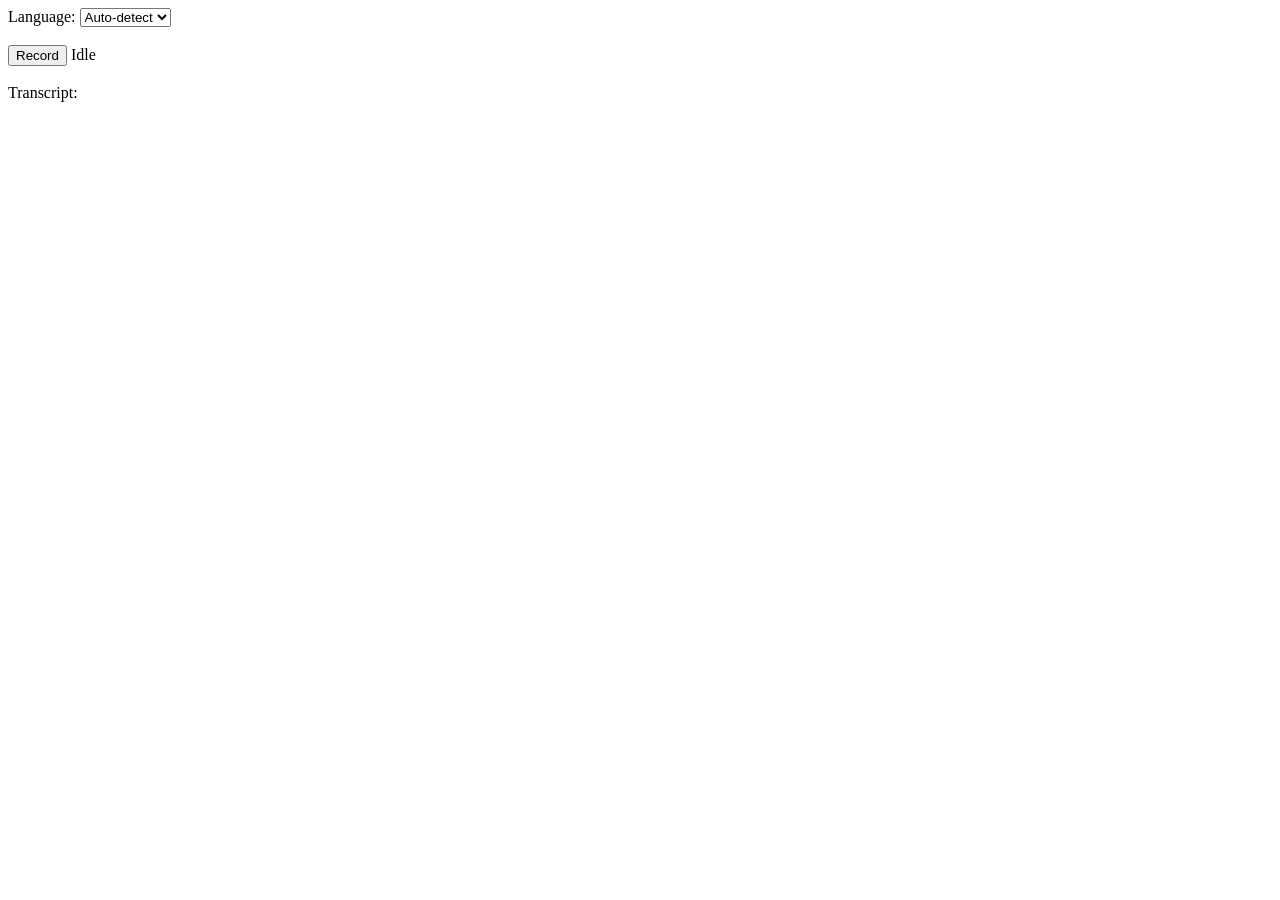
==== public/src/index.html @ 533ae06b "init: bare whisper demo" ====
<!DOCTYPE html>
<html lang="en">
<head>
  <meta charset="UTF-8">
  <title>Whisper Minimal Demo</title>
</head>
<body>
  <label for="language_select">Language:</label>
  <select id="language_select">
    <option value="">Auto-detect</option>
    <option value="en">English</option>
    <option value="es">Spanish</option>
    <option value="fr">French</option>
    <option value="de">German</option>
    <option value="it">Italian</option>
    <option value="pt">Portuguese</option>
    <option value="pl">Polish</option>
    <option value="nl">Dutch</option>
    <option value="sv">Swedish</option>
    <option value="no">Norwegian</option>
    <option value="da">Danish</option>
    <option value="fi">Finnish</option>
    <option value="ru">Russian</option>
    <option value="uk">Ukrainian</option>
    <option value="tr">Turkish</option>
    <option value="ar">Arabic</option>
    <option value="hi">Hindi</option>
    <option value="zh">Chinese</option>
    <option value="ja">Japanese</option>
    <option value="ko">Korean</option>
  </select>
  <br><br>
  <button id="record_button" type="button">Record</button>
  <span id="record_status">Idle</span>
  <br><br>
  <label for="transcript">Transcript:</label>
  <div id="transcript"></div>
  <script src="/assets/js/script.js"></script>
</body>
</html>
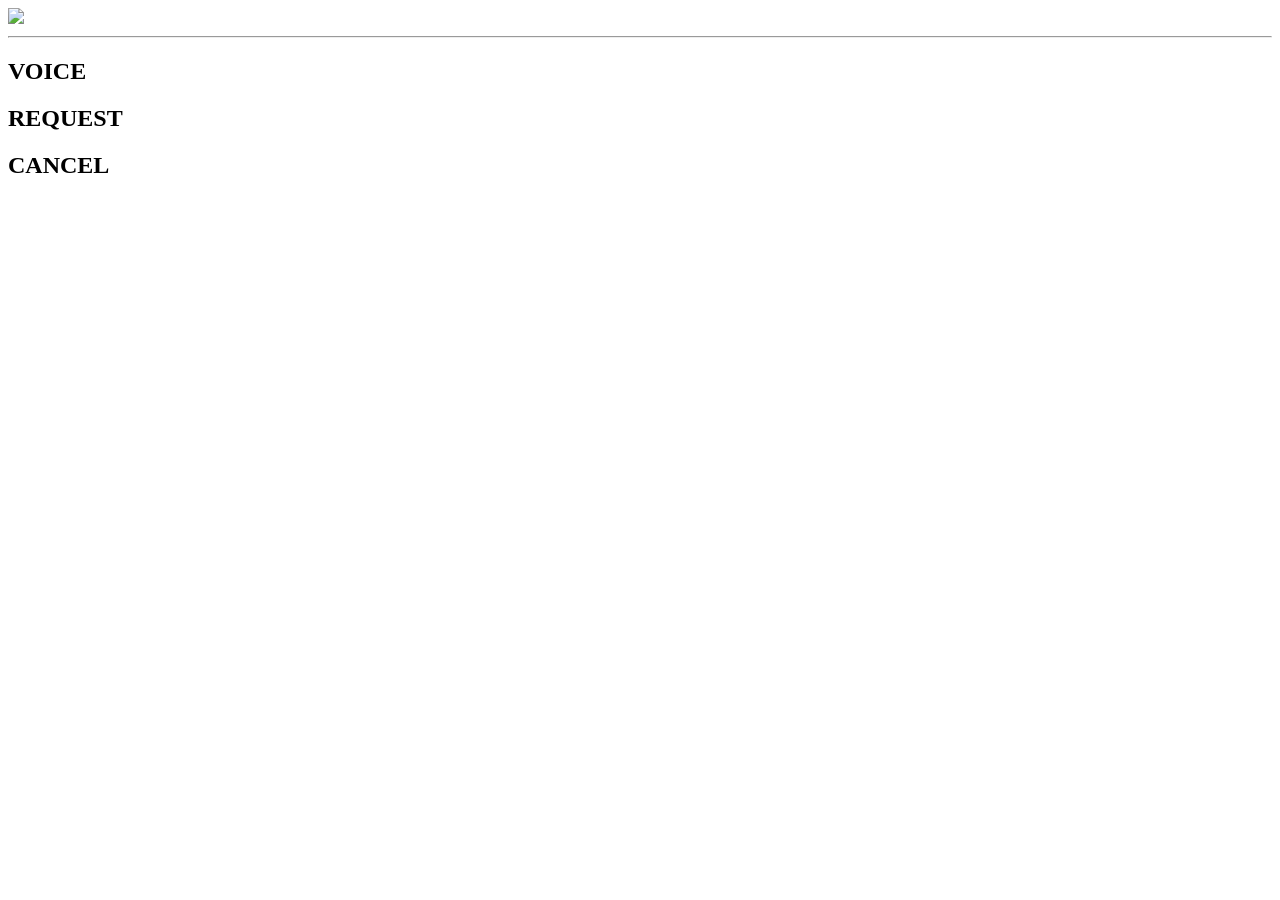
==== commit 9a8cc1a6: "feat: default tablet view" ====
--- a/public/src/index.html
+++ b/public/src/index.html
@@ -2,10 +2,51 @@
 <html lang="en">
 <head>
   <meta charset="UTF-8">
-  <title>Whisper Minimal Demo</title>
+  <title>enginaator</title>
+  <link href="/assets/css/style.css" rel="stylesheet">
 </head>
 <body>
-  <label for="language_select">Language:</label>
+<main class="main grid justify-center items-center h-full m-md">
+<div class="container bg-main text-center p-xl flex-col justify-center items-center flex">
+    <div class="container"><img src="/assets/imgs/hotel_trivago.png" width="400px"></div>
+    <hr>
+    <div class="container flex flex-row">
+        <div class="container flex justify-center items-center" id="">
+        <div class="container lock">
+            <div class="container bg-accent gap-sm">
+                <div class="p-xl"><h2 class="text-4xl font-display">VOICE</h2></div>
+                <div class="container bg-bright">
+                    <div class="model model-slot-1"></div>
+                </div>
+            </div>
+        </div>
+
+        <div class="container requestHistory">
+            <div class="container bg-accent gap-sm">
+                <div class="p-xl"><h2 class="text-4xl font-display">REQUEST</h2></div>
+                <div class="container bg-bright">
+                    <div class="model model-slot-2"></div>
+                </div>
+            </div>
+        </div>
+
+        <div class="container ">
+            <div class="container bg-accent gap-sm">
+                <div class="p-xl"><h2 class="text-4xl font-display">CANCEL</h2></div>
+                <div class="container bg-bright">
+                    <div class="model model-slot-3"></div>
+                </div>
+            </div>
+        </div>
+    </div>
+
+    </div>
+    
+</div>
+
+
+<!--<div class="containerTranscribe">
+<label for="language_select">Language:</label>
   <select id="language_select">
     <option value="">Auto-detect</option>
     <option value="en">English</option>
@@ -35,6 +76,12 @@
   <br><br>
   <label for="transcript">Transcript:</label>
   <div id="transcript"></div>
-  <script src="/assets/js/script.js"></script>
+</div>-->
+<!--<div id="modelGrid">-->
+    
+</div>
+</main>
+  
+<script type="module" src="/assets/js/tablet.js"></script>
 </body>
 </html>
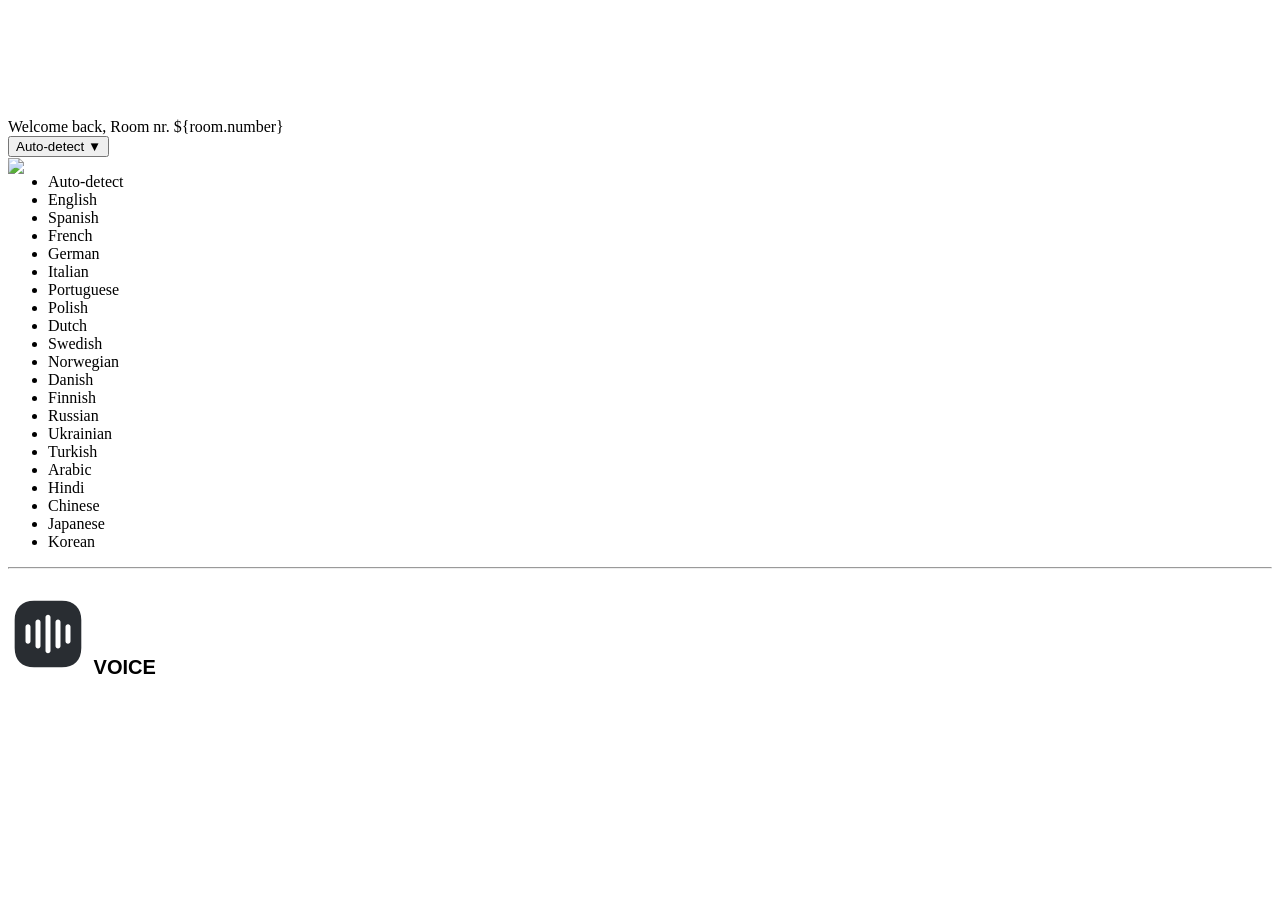
==== commit 3fe58664: "Merge branch 'main' of https://github.com/rezu-ee/enginaator-2026" ====
--- a/public/src/index.html
+++ b/public/src/index.html
@@ -3,40 +3,62 @@
 <head>
   <meta charset="UTF-8">
   <title>enginaator</title>
-  <link href="/assets/css/style.css" rel="stylesheet">
+  <link href="/static/assets/css/style.css" rel="stylesheet">
 </head>
 <body>
-<main class="main grid justify-center items-center h-full m-md">
+<main class="main grid justify-center items-center h-full m-md" style="margin-top: 100px;">
 <div class="container bg-main text-center p-xl flex-col justify-center items-center flex">
-    <div class="container"><img src="/assets/imgs/hotel_trivago.png" width="400px"></div>
+    
+    <div class="container p-2xl"><img src="/static/assets/imgs/hotel_trivago.png" style="margin-bottom: -60px;" width="300px"></div>
+    <span id="room_number" class="m-xs">Welcome back, Room nr. ${room.number}</span>
+    <div class="container flex flex-row items-center">
+        <span id="record_status"></span>
+        <div class="language-selector-wrapper">
+            <div class="custom-dropdown" id="custom-language-dropdown">
+                <button class="dropdown-toggle font-display" type="button" id="dropdownMenuButton">
+                    <span id="dropdown-selected">Auto-detect</span>
+                    <span class="dropdown-arrow">▼</span>
+                </button>
+                <ul class="dropdown-menu" id="dropdownMenu" aria-labelledby="dropdownMenuButton">
+                    <li data-value="">Auto-detect</li>
+                    <li data-value="en">English</li>
+                    <li data-value="es">Spanish</li>
+                    <li data-value="fr">French</li>
+                    <li data-value="de">German</li>
+                    <li data-value="it">Italian</li>
+                    <li data-value="pt">Portuguese</li>
+                    <li data-value="pl">Polish</li>
+                    <li data-value="nl">Dutch</li>
+                    <li data-value="sv">Swedish</li>
+                    <li data-value="no">Norwegian</li>
+                    <li data-value="da">Danish</li>
+                    <li data-value="fi">Finnish</li>
+                    <li data-value="ru">Russian</li>
+                    <li data-value="uk">Ukrainian</li>
+                    <li data-value="tr">Turkish</li>
+                    <li data-value="ar">Arabic</li>
+                    <li data-value="hi">Hindi</li>
+                    <li data-value="zh">Chinese</li>
+                    <li data-value="ja">Japanese</li>
+                    <li data-value="ko">Korean</li>
+                </ul>   
+            </div>
+        </div>
+    </div>
     <hr>
-    <div class="container flex flex-row">
-        <div class="container flex justify-center items-center" id="">
-        <div class="container lock">
-            <div class="container bg-accent gap-sm">
-                <div class="p-xl"><h2 class="text-4xl font-display">VOICE</h2></div>
+    <div class="container flex flex-row" id="mainContainer">
+        <div class="container flex justify-center items-center">
+            <button id="record_button" class="container lock" type="button" style="background:none;border:none;padding:0;width:auto;z-index: 999;">
+            <div id="voice_box" class="container bg-accent gap-sm">
+                <div class="p-xl"><h2 class="text-4xl font-display text-center flex flex-row justify-center items-center gap-2xl">
+                    <svg width="80px" viewBox="0 0 24 24" fill="none" xmlns="http://www.w3.org/2000/svg"><g id="SVGRepo_bgCarrier" stroke-width="0"></g><g id="SVGRepo_tracerCarrier" stroke-linecap="round" stroke-linejoin="round"></g><g id="SVGRepo_iconCarrier"> <path d="M16.19 2H7.81C4.17 2 2 4.17 2 7.81V16.18C2 19.83 4.17 22 7.81 22H16.18C19.82 22 21.99 19.83 21.99 16.19V7.81C22 4.17 19.83 2 16.19 2ZM6.75 14.14C6.75 14.55 6.41 14.89 6 14.89C5.59 14.89 5.25 14.55 5.25 14.14V9.86C5.25 9.45 5.59 9.11 6 9.11C6.41 9.11 6.75 9.45 6.75 9.86V14.14ZM9.75 15.57C9.75 15.98 9.41 16.32 9 16.32C8.59 16.32 8.25 15.98 8.25 15.57V8.43C8.25 8.02 8.59 7.68 9 7.68C9.41 7.68 9.75 8.02 9.75 8.43V15.57ZM12.75 17C12.75 17.41 12.41 17.75 12 17.75C11.59 17.75 11.25 17.41 11.25 17V7C11.25 6.59 11.59 6.25 12 6.25C12.41 6.25 12.75 6.59 12.75 7V17ZM15.75 15.57C15.75 15.98 15.41 16.32 15 16.32C14.59 16.32 14.25 15.98 14.25 15.57V8.43C14.25 8.02 14.59 7.68 15 7.68C15.41 7.68 15.75 8.02 15.75 8.43V15.57ZM18.75 14.14C18.75 14.55 18.41 14.89 18 14.89C17.59 14.89 17.25 14.55 17.25 14.14V9.86C17.25 9.45 17.59 9.11 18 9.11C18.41 9.11 18.75 9.45 18.75 9.86V14.14Z" fill="#292D32"></path> </g></svg>
+                    VOICE
+                </h2></div>
                 <div class="container bg-bright">
-                    <div class="model model-slot-1"></div>
+                <div class="model model-slot-1"></div>
                 </div>
             </div>
-        </div>
-
-        <div class="container requestHistory">
-            <div class="container bg-accent gap-sm">
-                <div class="p-xl"><h2 class="text-4xl font-display">REQUEST</h2></div>
-                <div class="container bg-bright">
-                    <div class="model model-slot-2"></div>
-                </div>
-            </div>
-        </div>
-
-        <div class="container ">
-            <div class="container bg-accent gap-sm">
-                <div class="p-xl"><h2 class="text-4xl font-display">CANCEL</h2></div>
-                <div class="container bg-bright">
-                    <div class="model model-slot-3"></div>
-                </div>
-            </div>
+            </button>
         </div>
     </div>
 
@@ -77,11 +99,12 @@
   <label for="transcript">Transcript:</label>
   <div id="transcript"></div>
 </div>-->
-<!--<div id="modelGrid">-->
     
 </div>
 </main>
+
   
-<script type="module" src="/assets/js/tablet.js"></script>
+<script type="module" src="/static/assets/js/tablet.js"></script>
+<script type="module" src="/static/assets/js/script.js"></script>
 </body>
 </html>
